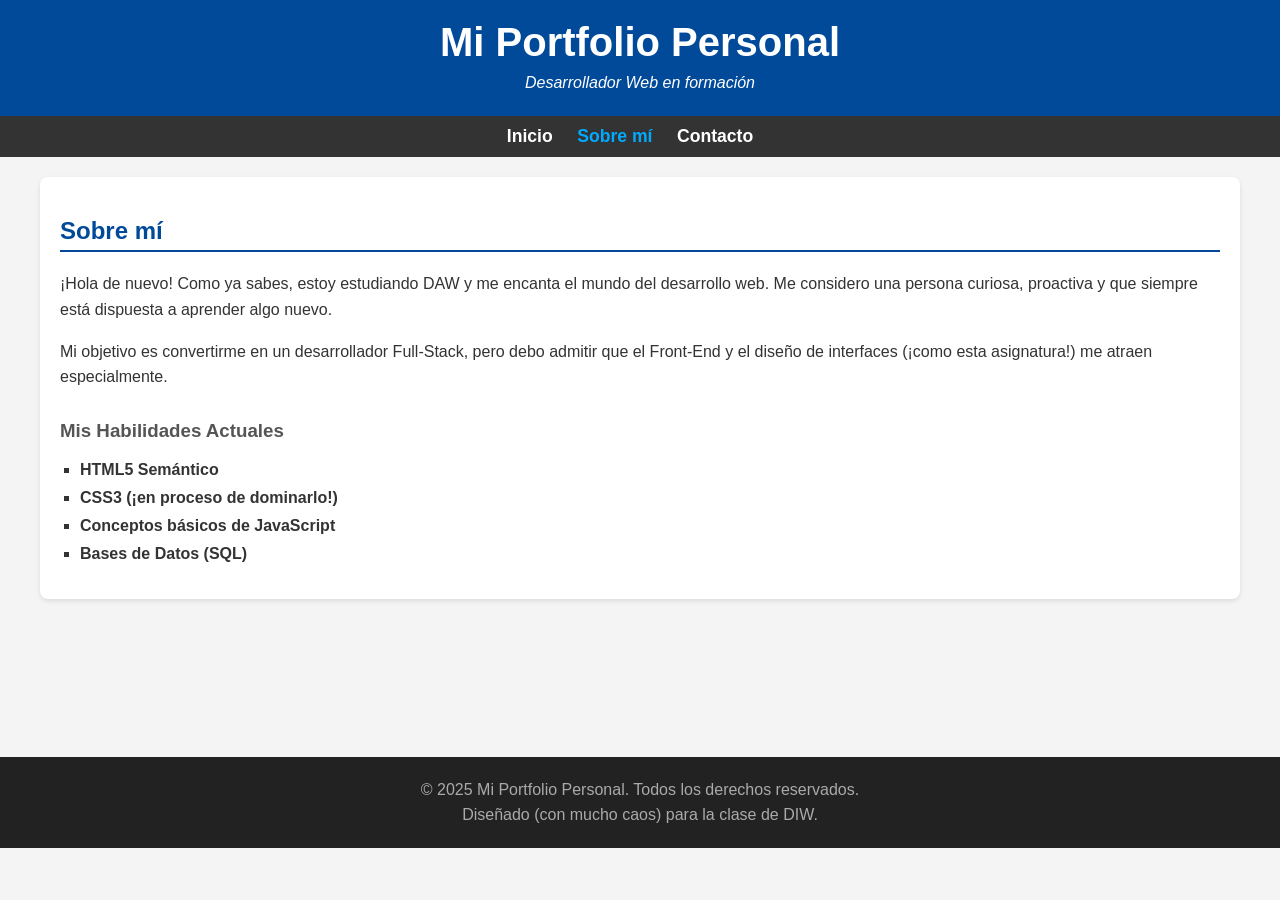
==== sobre.html @ 71f2b949 "Refactorización Refactorización de CSS en linea e interno a Sass modular" ====
<!DOCTYPE html>
<html lang="es">
<head>
    <meta charset="UTF-8">
    <meta name="viewport" content="width=device-width, initial-scale=1.0">
    <title>Mi Sitio Web - Sobre mí</title>
    <link rel="stylesheet" href="css/principal.css">
    </head>
<body>

    <header>
        <h1>Mi Portfolio Personal</h1>
        <p>Desarrollador Web en formación</p>
    </header>

    <nav>
        <ul>
            <li><a href="index.html">Inicio</a></li>
            <li><a href="sobre.html" class="activo">Sobre mí</a></li>
            <li><a href="contacto.html">Contacto</a></li>
        </ul>
    </nav>

    <main>
        <section class="caja-contenido">
            <h2>Sobre mí</h2>
            <p>
                ¡Hola de nuevo! Como ya sabes, estoy estudiando DAW y me encanta el mundo del desarrollo web. 
                Me considero una persona curiosa, proactiva y que siempre está dispuesta a aprender algo nuevo.
            </p>
            <p>
                Mi objetivo es convertirme en un desarrollador Full-Stack, pero debo admitir que el Front-End 
                y el diseño de interfaces (¡como esta asignatura!) me atraen especialmente.
            </p>
            
            <h3 style="color: #555; margin-top: 30px;">Mis Habilidades Actuales</h3>
            <ul class="lista-habilidades">
                <li>HTML5 Semántico</li>
                <li>CSS3 (¡en proceso de dominarlo!)</li>
                <li>Conceptos básicos de JavaScript</li>
                <li>Bases de Datos (SQL)</li>
            </ul>
        </section>
    </main>

    <footer>
        <p>&copy; 2025 Mi Portfolio Personal. Todos los derechos reservados.</p>
        <p class="copy-peq">Diseñado (con mucho caos) para la clase de DIW.</p>
    </footer>

</body>
</html>
---- css/principal.css ----
body {
  background-color: #f4f4f4;
  color: #333;
  font-family: Arial, sans-serif;
  margin: 0;
  padding: 0;
}

header {
  background-color: #004a99;
  color: #fff;
  padding: 20px 40px;
  text-align: center;
}
header h1 {
  margin: 0;
  font-size: 2.5em;
}
header p {
  margin: 5px 0 0;
  font-style: italic;
}

nav {
  background-color: #333;
  padding: 10px 40px;
}
nav ul {
  margin: 0;
  padding: 0;
  list-style: none;
  text-align: center;
}
nav li {
  display: inline-block;
  margin-right: 20px;
}
nav a {
  color: #fff;
  text-decoration: none;
  font-weight: bold;
  font-size: 1.1em;
}
nav a.activo {
  color: #00aaff;
}

main {
  padding: 20px 40px;
  min-height: 60vh;
}

.caja-contenido {
  background-color: #fff;
  padding: 20px;
  border-radius: 8px;
  box-shadow: 0 2px 5px rgba(0, 0, 0, 0.1);
}

h2 {
  color: #004a99;
  border-bottom: 2px solid #004a99;
  padding-bottom: 5px;
}

p {
  line-height: 1.6;
}

footer {
  background-color: #222;
  color: #aaa;
  padding: 20px 40px;
  text-align: center;
  margin-top: 20px;
}
footer p {
  margin: 0;
}
footer .texto-pequeno {
  margin-top: 5px;
  font-size: 0.9em;
}

#bienvenida {
  background-color: #fff;
  padding: 20px;
  border-radius: 8px;
  box-shadow: 0 2px 5px rgba(0, 0, 0, 0.1);
}
#bienvenida p:first-of-type {
  font-size: 1.1em;
}

#proyectos-destacados {
  margin-top: 30px;
}
#proyectos-destacados h3 {
  color: #333;
}
#proyectos-destacados .proyecto-placeholder {
  background-color: #eee;
  border: 1px dashed #ccc;
  padding: 40px;
  text-align: center;
  color: #777;
}

.lista-habilidades {
  list-style: square;
  padding-left: 20px;
}
.lista-habilidades li {
  margin-bottom: 10px;
  font-weight: bold;
}

.subtitulo-habilidades {
  color: #555;
  margin-top: 30px;
}/*# sourceMappingURL=principal.css.map */
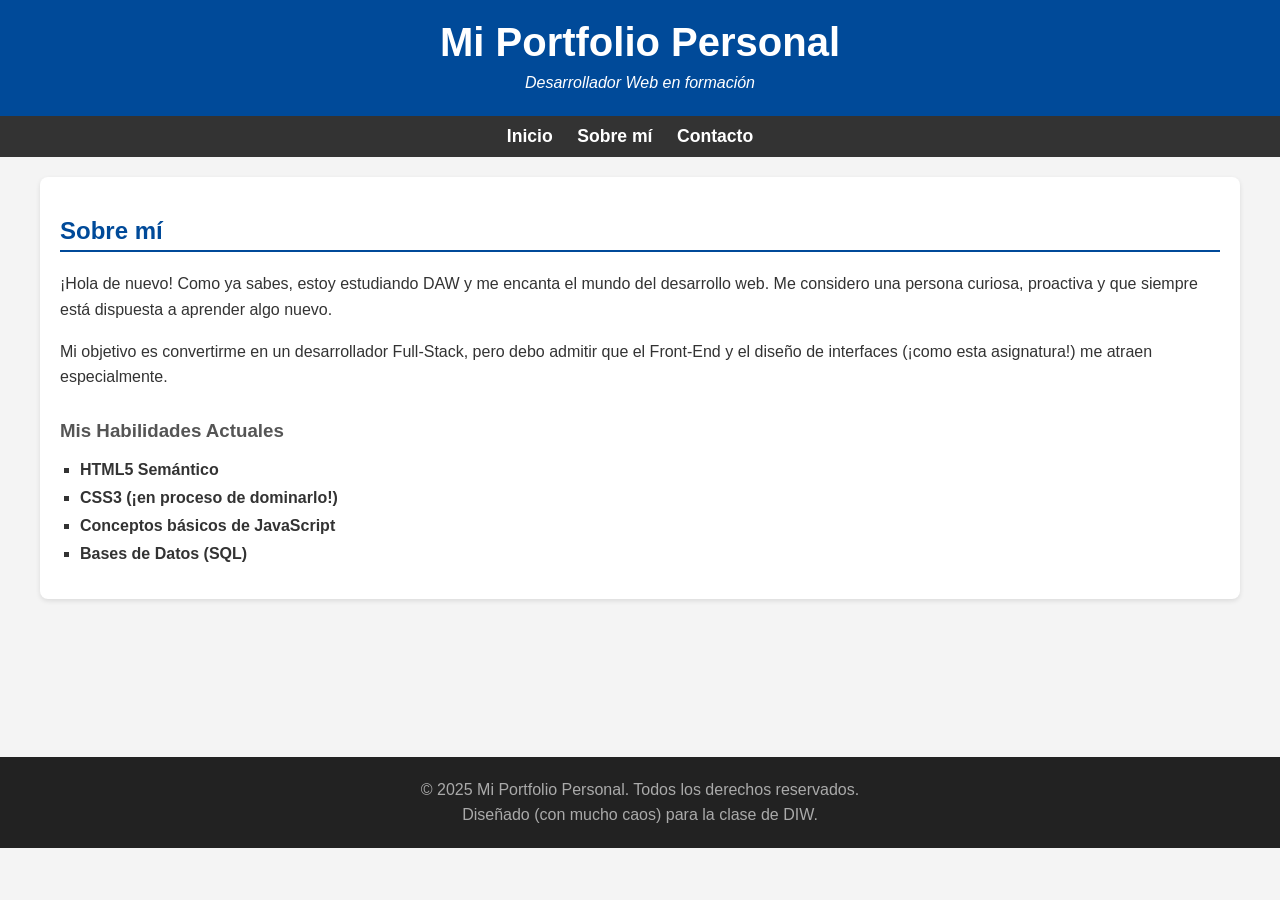
==== commit f64ae70b: "Completar Contacto.html Finalización de la ultima página Contacto.html usando Sass" ====
--- a/sobre.html
+++ b/sobre.html
@@ -15,9 +15,15 @@
 
     <nav>
         <ul>
-            <li><a href="index.html">Inicio</a></li>
-            <li><a href="sobre.html" class="activo">Sobre mí</a></li>
-            <li><a href="contacto.html">Contacto</a></li>
+            <li>
+                <a href="index.html">Inicio</a>
+            </li>
+            <li>
+                <a href="sobre.html">Sobre mí</a>
+            </li>
+            <li>
+                <a href="contacto.html">Contacto</a>
+            </li>
         </ul>
     </nav>
 
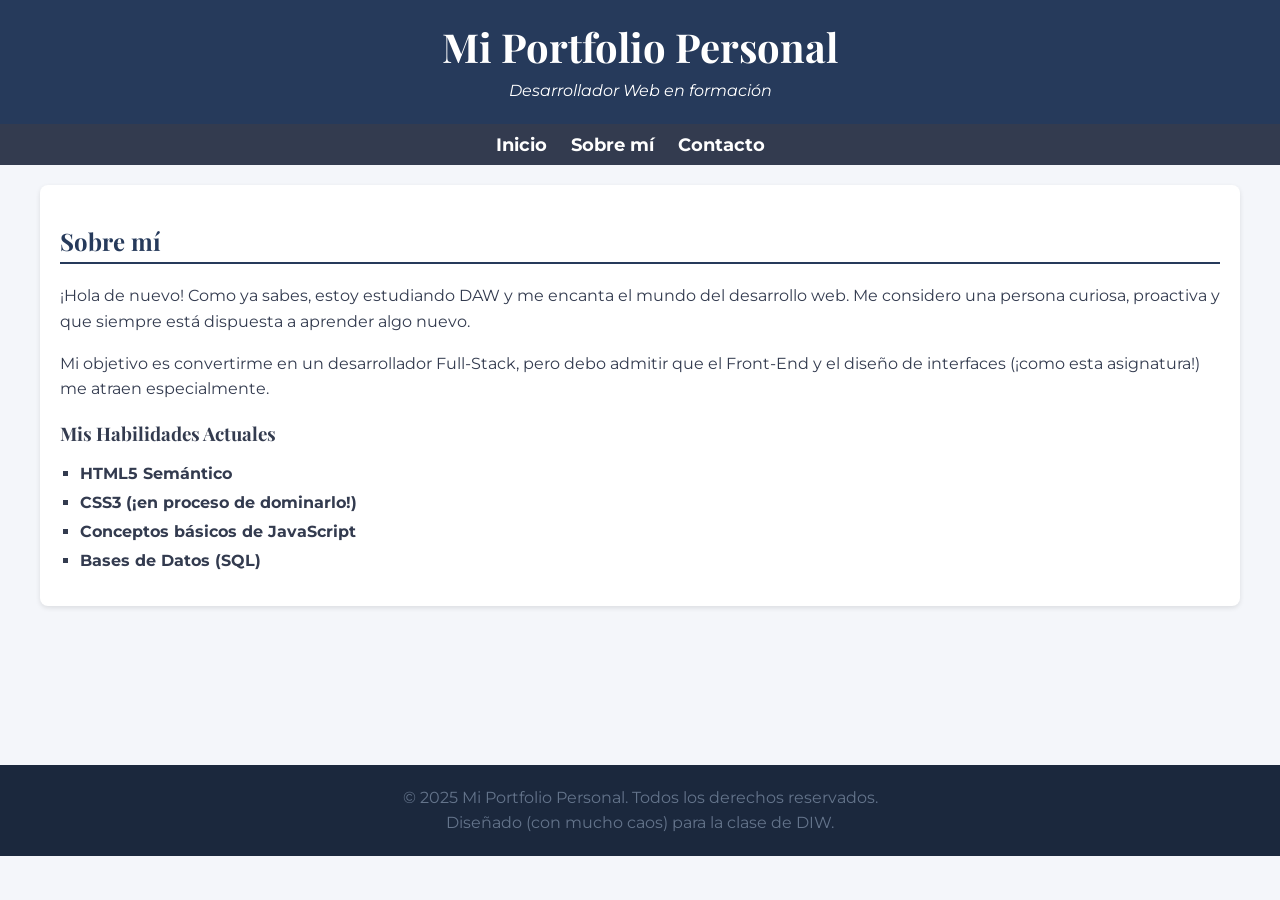
==== commit e69ecdcd: "Ultimos retoques" ====
--- a/sobre.html
+++ b/sobre.html
@@ -39,7 +39,7 @@
                 y el diseño de interfaces (¡como esta asignatura!) me atraen especialmente.
             </p>
             
-            <h3 style="color: #555; margin-top: 30px;">Mis Habilidades Actuales</h3>
+            <h3>Mis Habilidades Actuales</h3>
             <ul class="lista-habilidades">
                 <li>HTML5 Semántico</li>
                 <li>CSS3 (¡en proceso de dominarlo!)</li>
--- a/css/principal.css
+++ b/css/principal.css
@@ -1,14 +1,22 @@
+@import url('https://fonts.googleapis.com/css2?family=Montserrat:wght@400;700&family=Playfair+Display:wght@700&display=swap');
+
 body {
-  background-color: #f4f4f4;
-  color: #333;
-  font-family: Arial, sans-serif;
+  background-color: #F4F6FA;
+  color: #333B4F;
+  font-family: "Montserrat", sans-serif;
   margin: 0;
   padding: 0;
 }
 
+h1,
+h2,
+h3 {
+  font-family: "Playfair Display", serif;
+}
+
 header {
-  background-color: #004a99;
-  color: #fff;
+  background-color: #263A5B;
+  color: #FFFFFF;
   padding: 20px 40px;
   text-align: center;
 }
@@ -22,7 +30,7 @@
 }
 
 nav {
-  background-color: #333;
+  background-color: #333B4F;
   padding: 10px 40px;
 }
 nav ul {
@@ -36,13 +44,16 @@
   margin-right: 20px;
 }
 nav a {
-  color: #fff;
+  color: #FFFFFF;
   text-decoration: none;
   font-weight: bold;
   font-size: 1.1em;
 }
+nav a:hover {
+  color: #14B8A6;
+}
 nav a.activo {
-  color: #00aaff;
+  color: #14B8A6;
 }
 
 main {
@@ -51,16 +62,36 @@
 }
 
 .caja-contenido {
-  background-color: #fff;
+  background-color: #FFFFFF;
   padding: 20px;
   border-radius: 8px;
   box-shadow: 0 2px 5px rgba(0, 0, 0, 0.1);
 }
 
 h2 {
-  color: #004a99;
-  border-bottom: 2px solid #004a99;
+  color: #263A5B;
+  border-bottom: 2px solid #263A5B;
   padding-bottom: 5px;
+}
+
+form label {
+  display: block;
+}
+
+form input,
+form textarea {
+  box-sizing: border-box;
+  width: 100%;
+  padding: 10px;
+  margin: 8px 0 16px;
+}
+
+form button {
+  background-color: #263A5B;
+  color: #FFFFFF;
+  padding: 10px 20px;
+  border: 0;
+  cursor: pointer;
 }
 
 p {
@@ -68,8 +99,8 @@
 }
 
 footer {
-  background-color: #222;
-  color: #aaa;
+  background-color: #1B283D;
+  color: #64748B;
   padding: 20px 40px;
   text-align: center;
   margin-top: 20px;
@@ -83,7 +114,7 @@
 }
 
 #bienvenida {
-  background-color: #fff;
+  background-color: #FFFFFF;
   padding: 20px;
   border-radius: 8px;
   box-shadow: 0 2px 5px rgba(0, 0, 0, 0.1);
@@ -96,7 +127,7 @@
   margin-top: 30px;
 }
 #proyectos-destacados h3 {
-  color: #333;
+  color: #333B4F;
 }
 #proyectos-destacados .proyecto-placeholder {
   background-color: #eee;
